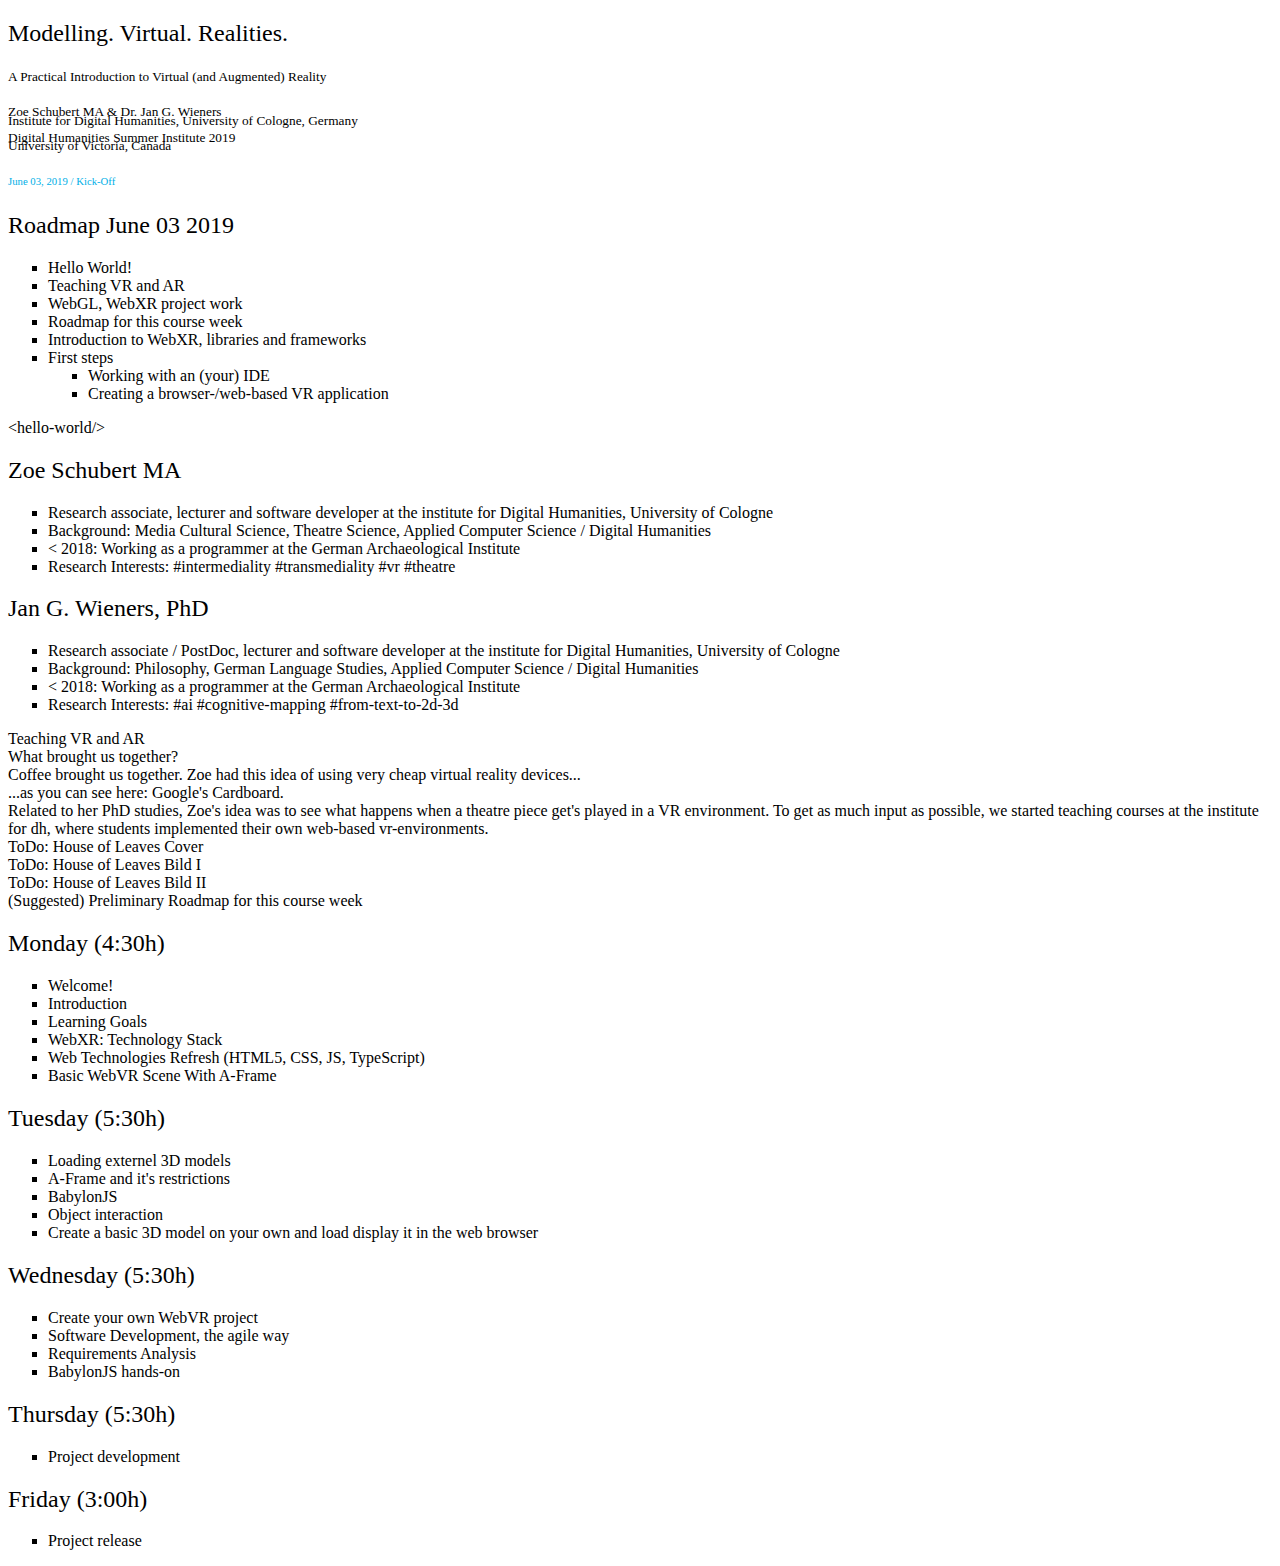
==== 01_introduction-kick-off.html @ 21240809 "Add content." ====
<!doctype html>
<html lang="de">

<head>
    <meta charset="utf-8">

    <title>Digital Humanities Summer Institute 2019 | Modelling. Virtual. Realities.</title>

    <meta name="author" content="Zoe Schubert, Jan G. Wieners">

    <link rel="stylesheet" href="css/reveal.css">
    <link rel="stylesheet" href="css/theme/black.css">

    <link rel="stylesheet" href="lib/css/zenburn.css">
    <link rel="stylesheet" href="css/style.css">

    <script>
        var link = document.createElement('link');
        link.rel = 'stylesheet';
        link.type = 'text/css';
        link.href = window.location.search.match(/print-pdf/gi) ? 'css/print/pdf.css' : 'css/print/paper.css';
        document.getElementsByTagName('head')[0].appendChild(link);
    </script>

    <!--[if lt IE 9]>
    <script src="lib/js/html5shiv.js"></script>
    <![endif]-->
</head>

<body>

<div class="reveal">

    <div class="slides">

        <section data-background="assets/img/*.jpg">
            <h2>Modelling. Virtual. Realities.</h2>
            <h5>A Practical Introduction to Virtual (and Augmented) Reality</h5>
            <p class="intro">
                <small>
                    Zoe Schubert MA & Dr. Jan G. Wieners<br>
                    Institute for Digital Humanities, University of Cologne, Germany
                </small>
                <br>
                <br>
                <small>
                    Digital Humanities Summer Institute 2019
                    <br>
                    University of Victoria, Canada
                </small>
            </p>
            <h6 class="subline">June 03, 2019 / Kick-Off</h6>

        </section>

        <section>
            <h2>Roadmap June 03 2019</h2>

            <ul>
                <li>Hello World!</li>
                <li>Teaching VR and AR</li>
                <li>WebGL, WebXR project work</li>
                <li>Roadmap for this course week</li>
                <li>Introduction to WebXR, libraries and frameworks</li>
                <li>First steps
                    <ul>
                        <li>Working with an (your) IDE</li>
                        <li>Creating a browser-/web-based VR application</li>
                    </ul>
                </li>
            </ul>
        </section>

        <section>

            <section>&lt;hello-world/&gt;</section>

            <section>
                <h2>Zoe Schubert MA</h2>
                <ul>
                    <li>Research associate, lecturer and software developer at the institute for Digital Humanities,
                        University of Cologne
                    </li>
                    <li>Background: Media Cultural Science, Theatre Science, Applied Computer Science / Digital
                        Humanities
                    </li>
                    <li>&lt; 2018: Working as a programmer at the German Archaeological Institute</li>
                    <li>Research Interests: #intermediality #transmediality #vr #theatre</li>
                </ul>
            </section>

            <section>
                <h2>Jan G. Wieners, PhD</h2>
                <ul>
                    <li>Research associate / PostDoc, lecturer and software developer at the institute for Digital
                        Humanities, University of Cologne
                    </li>
                    <li>Background: Philosophy, German Language Studies, Applied Computer Science / Digital Humanities
                    </li>
                    <li>&lt; 2018: Working as a programmer at the German Archaeological Institute</li>
                    <li>Research Interests: #ai #cognitive-mapping #from-text-to-2d-3d
                    </li>
                </ul>
            </section>

        </section>

        <section>

            <section>Teaching VR and AR</section>

            <section>What brought us together?</section>

            <section data-background="assets/img/coffee-beans.jpg">
                <aside class="notes">
                    Coffee brought us together. Zoe had this idea of using very cheap virtual reality devices...
                </aside>
            </section>

            <section data-background="assets/img/google-cardboard.jpg">
                <aside class="notes">
                    ...as you can see here: Google's Cardboard.
                </aside>
            </section>

            <section data-background="assets/img/theatre.jpg">
                <aside class="notes">
                    Related to her PhD studies, Zoe's idea was to see what happens when a theatre piece get's played in
                    a VR
                    environment. To get as much input as possible, we started teaching courses at the institute for dh,
                    where students implemented their own web-based vr-environments.
                </aside>
            </section>

            <section data-background="assets/img/entry-lehre.jpg">
                <aside class="notes">

                </aside>
            </section>

            <section data-background="assets/img/entry-ergebnisse.jpg">
                <aside class="notes">

                </aside>
            </section>

            <section data-background-video="assets/video/sezuan-dogville.mp4"></section>

            <section data-background-video="assets/video/sezuan-asia.mp4"></section>

            <section>ToDo: House of Leaves Cover</section>
            <section>ToDo: House of Leaves Bild I</section>
            <section>ToDo: House of Leaves Bild II</section>

            <section data-background-video="assets/video/das-haus.mp4"></section>

            <section data-background-video="assets/video/das-haus-leafreality_720p.mp4"></section>

            <section data-background="assets/img/2019-05-15_ar-graffiti_02.jpg">
                <aside class="notes">
                </aside>
            </section>

            <section data-background="assets/img/2019-05-15_ar-graffiti_03.jpg">
                <aside class="notes">
                </aside>
            </section>

        </section>

        <section>

            <section>(Suggested) Preliminary Roadmap for this course week</section>

            <section>
                <h2>Monday (4:30h)</h2>
                <ul>
                    <li>Welcome!</li>
                    <li>Introduction</li>
                    <li>Learning Goals</li>
                    <li>WebXR: Technology Stack</li>
                    <li>Web Technologies Refresh (HTML5, CSS, JS, TypeScript)</li>
                    <li>Basic WebVR Scene With A-Frame</li>
                </ul>
            </section>

            <section>
                <h2>Tuesday (5:30h)</h2>
                <ul>
                    <li>Loading externel 3D models</li>
                    <li>A-Frame and it's restrictions</li>
                    <li>BabylonJS</li>
                    <li>Object interaction</li>
                    <li>Create a basic 3D model on your own and load display it in the web browser</li>
                </ul>
            </section>

            <section>
                <h2>Wednesday (5:30h)</h2>
                <ul>
                    <li>Create your own WebVR project</li>
                    <li>Software Development, the agile way</li>
                    <li>Requirements Analysis</li>
                    <li>BabylonJS hands-on</li>
                </ul>
            </section>

            <section>
                <h2>Thursday (5:30h)</h2>
                <ul>
                    <li>Project development</li>
                </ul>
            </section>

            <section>
                <h2>Friday (3:00h)</h2>
                <ul>
                    <li>Project release</li>
                </ul>
            </section>

        </section>

    </div>
</div>

<script src="js/reveal.js"></script>

<script>

    // More info https://github.com/hakimel/reveal.js#configuration
    Reveal.initialize({
        controls: true,
        progress: true,
        history: true,
        center: true,

        transition: 'zoom', // none/fade/slide/convex/concave/zoom

        // More info https://github.com/hakimel/reveal.js#dependencies
        dependencies: [
            {
                src: 'lib/js/classList.js', condition: function () {
                    return !document.body.classList;
                }
            },
            {
                src: 'plugin/markdown/marked.js', condition: function () {
                    return !!document.querySelector('[data-markdown]');
                }
            },
            {
                src: 'plugin/markdown/markdown.js', condition: function () {
                    return !!document.querySelector('[data-markdown]');
                }
            },
            {
                src: 'plugin/highlight/highlight.js', async: true, callback: function () {
                    hljs.initHighlightingOnLoad();
                }
            },
            {src: 'plugin/search/search.js', async: true},
            {src: 'plugin/zoom-js/zoom.js', async: true},
            {src: 'plugin/notes/notes.js', async: true}
        ]
    });

</script>

</body>
</html>
---- css/style.css ----
.captioned-image-row {
    display: flex;
    margin-bottom: 30px !important;
}

.captioned-image-row.small img {
    max-height: 128px !important;
    max-width: 128px !important;
}

.captioned-image-row div {
    align-items: center;
    display: flex;
    flex: 1;
    flex-direction: column;
    justify-content: space-between;
}

.reveal section img {
    border: 2px solid #fff;
}

ul {
    list-style-type: square !important;
}

.reveal .slides {
    /* text-align: left; */
}

h1, h2, h3, h4, h5, h6 {
    font-weight: lighter !important;
}

.intro {
    line-height: .5 !important;
}

.subline {
    color: #00afe7 !important;
}

.imageslide img {
    width: 300px;
    background: #fff !important;
    display: inline-block;
}
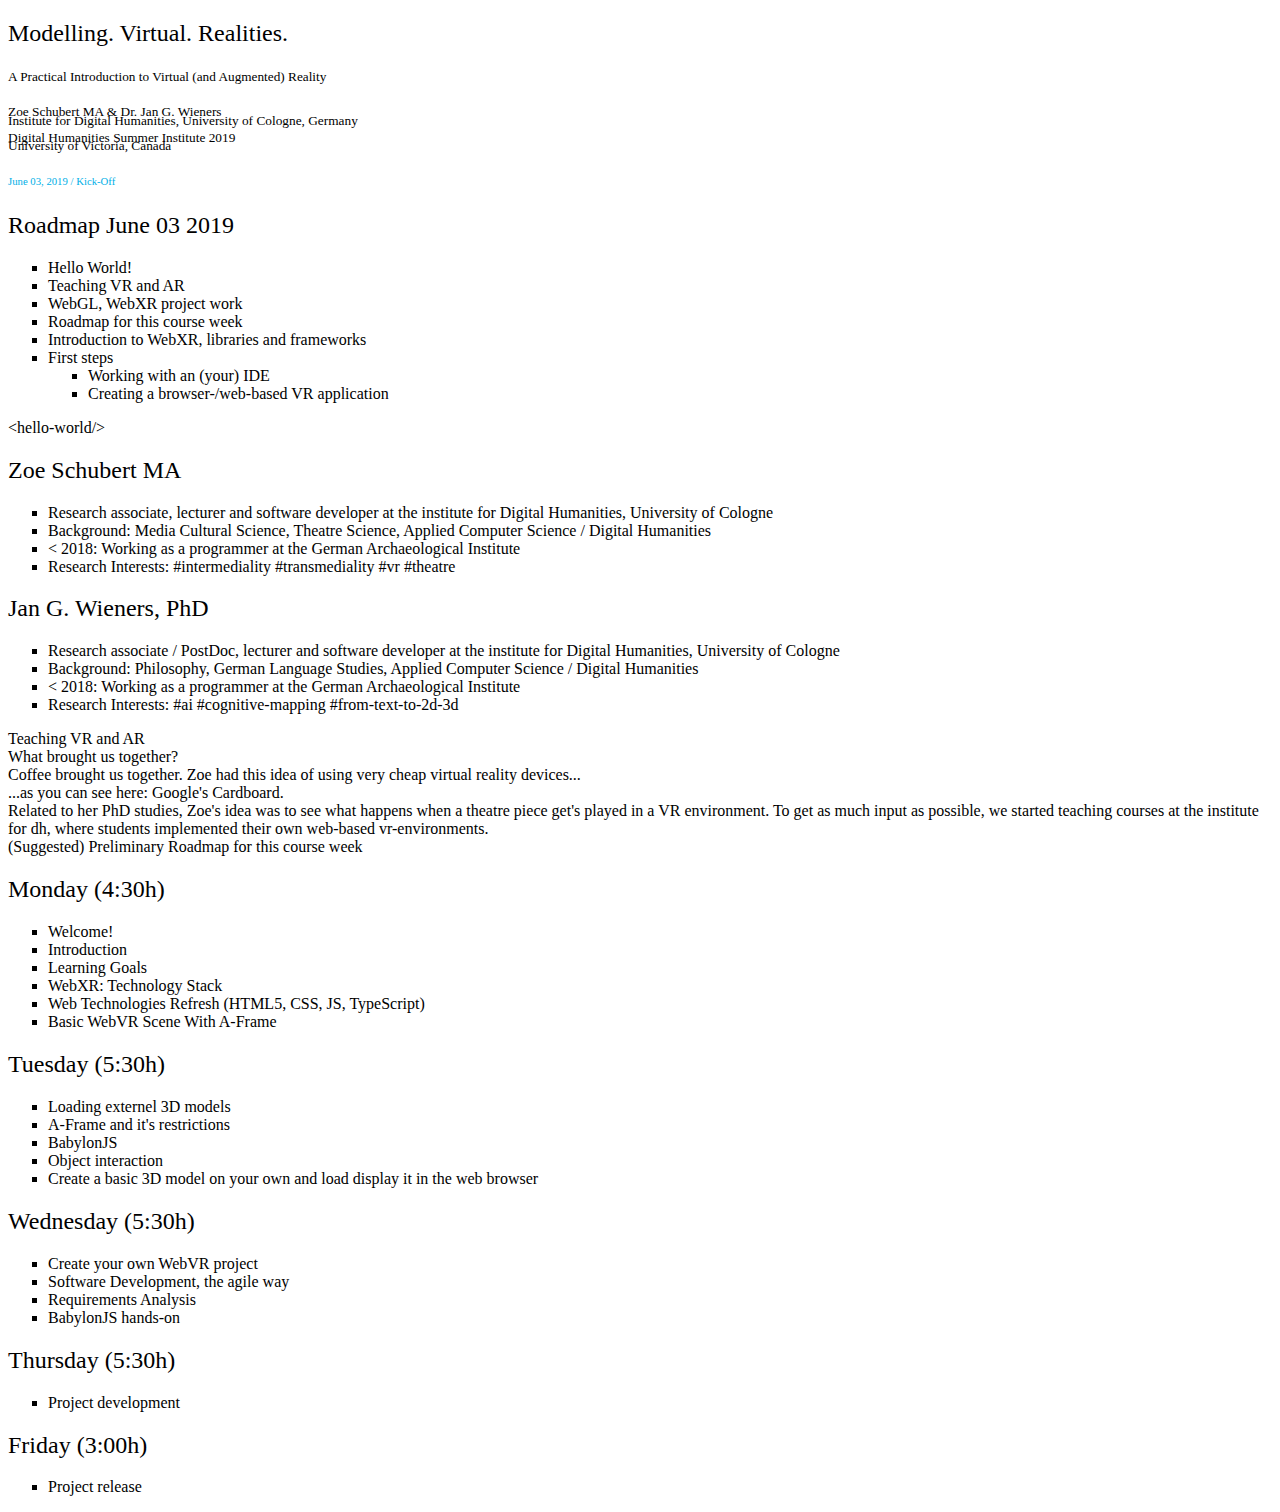
==== commit 83ec33cc: "Merge remote-tracking branch 'origin/master'" ====
--- a/01_introduction-kick-off.html
+++ b/01_introduction-kick-off.html
@@ -148,23 +148,17 @@
 
             <section data-background-video="assets/video/sezuan-asia.mp4"></section>
 
-            <section>ToDo: House of Leaves Cover</section>
-            <section>ToDo: House of Leaves Bild I</section>
-            <section>ToDo: House of Leaves Bild II</section>
+            <section data-background="assets/img/house-of-leaves_cover.jpg"></section>
+            <section data-background="assets/img/house-of-leaves_01.jpg"></section>
+            <section data-background="assets/img/house-of-leaves_02.jpg"></section>
 
             <section data-background-video="assets/video/das-haus.mp4"></section>
 
             <section data-background-video="assets/video/das-haus-leafreality_720p.mp4"></section>
 
-            <section data-background="assets/img/2019-05-15_ar-graffiti_02.jpg">
-                <aside class="notes">
-                </aside>
-            </section>
-
-            <section data-background="assets/img/2019-05-15_ar-graffiti_03.jpg">
-                <aside class="notes">
-                </aside>
-            </section>
+            <section data-background="assets/img/2019-05-15_ar-graffiti_00.jpg"></section>
+            <section data-background="assets/img/2019-05-15_ar-graffiti_01.jpg"></section>
+            <section data-background="assets/img/2019-05-15_ar-graffiti_02.jpg"></section>
 
         </section>
 
